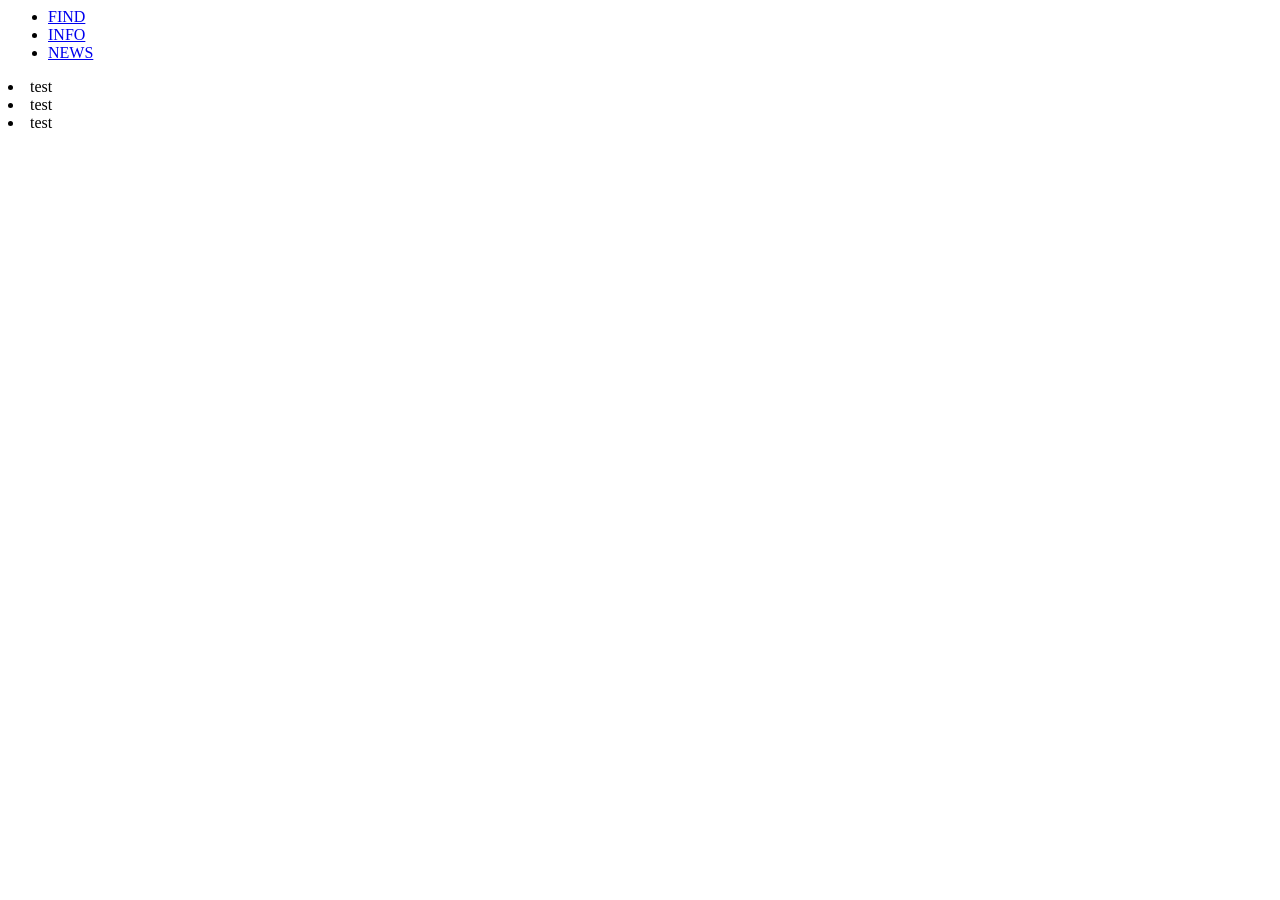
==== index.html @ b790b4a9 "Rename NavBar.html to index.html" ====
<html>
 <head>
   <title>Restaurant</title>
   <link rel = "stylesheet" href = "navbar.css"
   </head>
   <body>
     <ul id = "topNav">
       <li> <a href ="https://www.google.com">FIND</a> </li>
       <li> <a href ="https://www.molchatdoma.com">INFO</a> </li>
       <li> <a href ="https://www.https://www.dailywire.com/">NEWS</a> </li>
     </ul>
     <li>test</li>
       <li>test</li>
         <li>test</li>
     </body>
</html>
---- navbar.css ----
ul{

}
#topBar li{
  text-decoration: none;
  display: inline;
  float: right;
  padding: 15px;
}
li:hover{
  background-color: black;


a{
  height: 100%
   text-decoraton: none;
   font-family: monospace;
   font-size: 15px;
   color: orange;
}


a:hover{
  color: yellow;

}
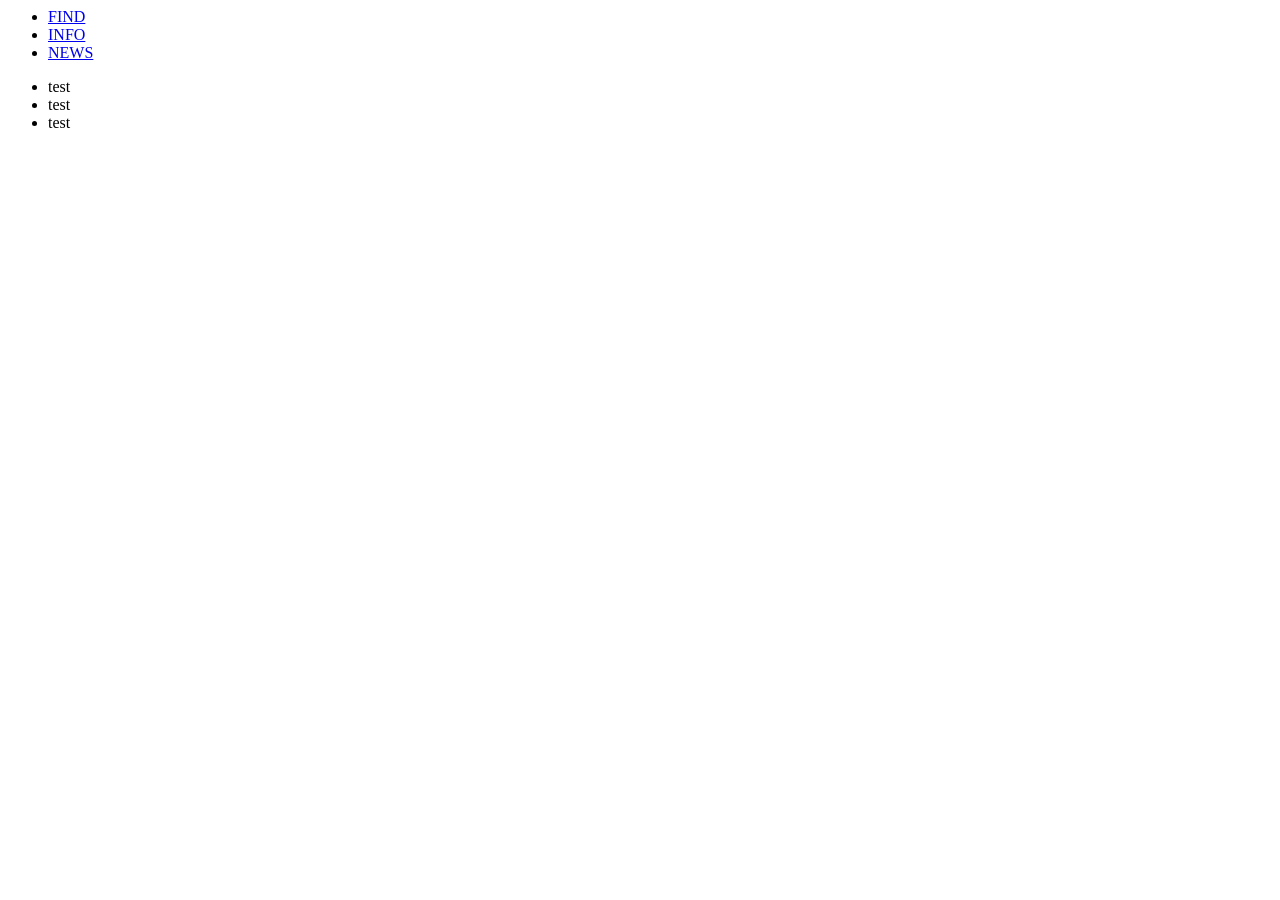
==== commit 4bf791d7: "Update index.html" ====
--- a/index.html
+++ b/index.html
@@ -1,7 +1,7 @@
 <html>
  <head>
    <title>Restaurant</title>
-   <link rel = "stylesheet" href = "navbar.css"
+   <link rel = "stylesheet" href = "navbar.css">
    </head>
    <body>
      <ul id = "topNav">
@@ -9,8 +9,10 @@
        <li> <a href ="https://www.molchatdoma.com">INFO</a> </li>
        <li> <a href ="https://www.https://www.dailywire.com/">NEWS</a> </li>
      </ul>
+    <ul> 
      <li>test</li>
        <li>test</li>
          <li>test</li>
+     </ul>  
      </body>
 </html>
